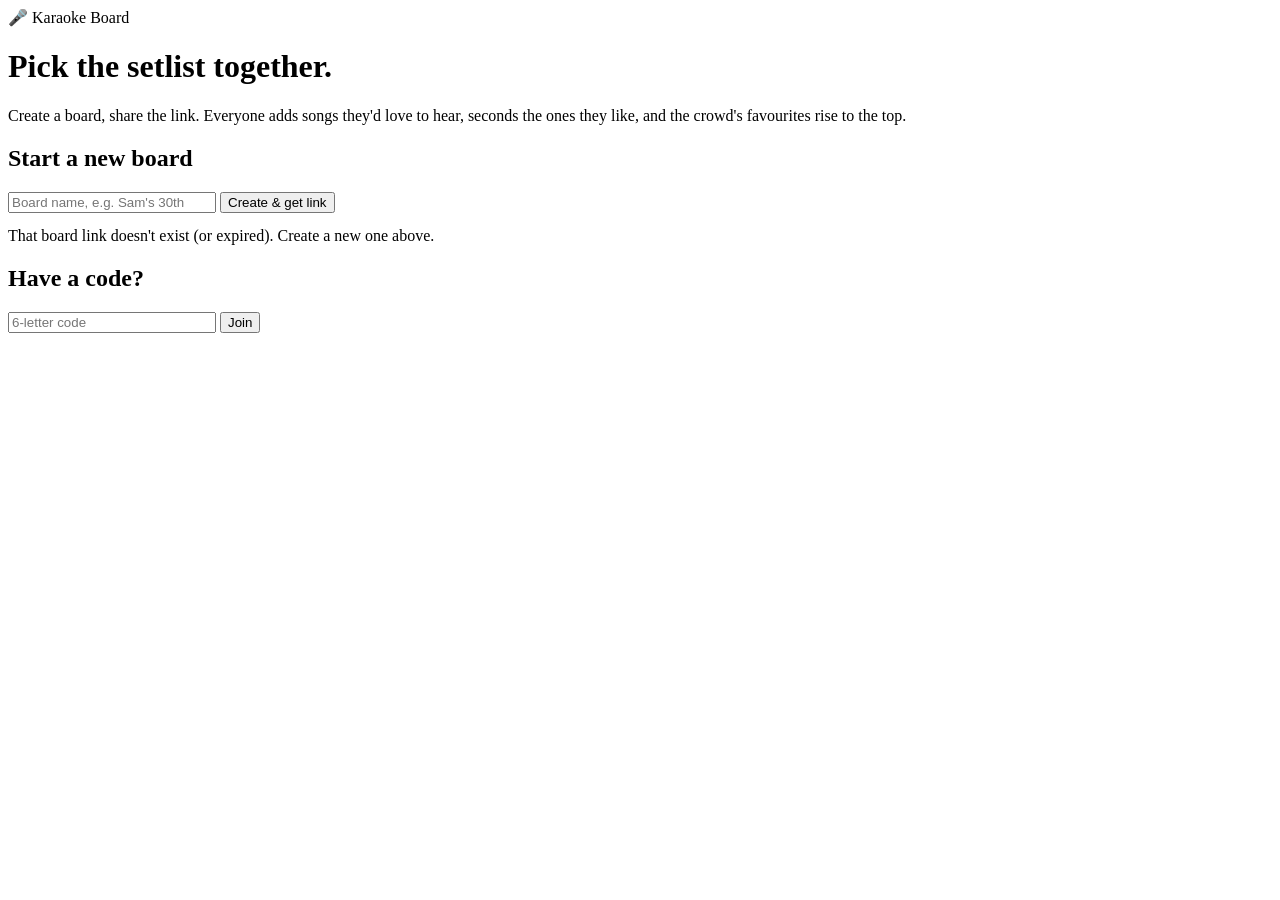
==== app/static/index.html @ f3f13af6 "Karaoke song board: taste quiz, Deezer suggestions, voting leaderboard" ====
<!doctype html>
<html lang="en">
<head>
  <meta charset="utf-8">
  <meta name="viewport" content="width=device-width, initial-scale=1">
  <title>Karaoke Song Board</title>
  <link rel="stylesheet" href="/static/style.css">
</head>
<body>
  <div class="wrap">
    <div class="topbar"><div class="brand">🎤 Karaoke Board</div></div>

    <h1>Pick the setlist together.</h1>
    <p class="lead">Create a board, share the link. Everyone adds songs they'd love to hear, seconds the ones they like, and the crowd's favourites rise to the top.</p>

    <div class="card">
      <h2>Start a new board</h2>
      <div class="row">
        <input id="name" class="field" style="flex:1; min-width: 200px" placeholder="Board name, e.g. Sam's 30th" maxlength="60">
        <button id="create" class="btn">Create &amp; get link</button>
      </div>
      <p id="missing" class="muted hidden" style="margin-top:14px">That board link doesn't exist (or expired). Create a new one above.</p>
    </div>

    <div class="card" style="margin-top:14px">
      <h2>Have a code?</h2>
      <div class="row">
        <input id="code" class="field" style="flex:1; min-width: 200px" placeholder="6-letter code" maxlength="6">
        <button id="join" class="btn secondary">Join</button>
      </div>
    </div>
  </div>

  <script>
    if (new URLSearchParams(location.search).get('missing')) document.getElementById('missing').classList.remove('hidden');
    document.getElementById('create').onclick = async () => {
      const name = document.getElementById('name').value.trim() || 'Karaoke Night';
      const r = await fetch('/api/rooms', { method: 'POST', headers: { 'Content-Type': 'application/json' }, body: JSON.stringify({ name }) });
      const j = await r.json();
      location.href = '/r/' + j.code;
    };
    const go = () => { const c = document.getElementById('code').value.trim().toLowerCase(); if (c) location.href = '/r/' + c; };
    document.getElementById('join').onclick = go;
    document.getElementById('code').addEventListener('keydown', e => { if (e.key === 'Enter') go(); });
  </script>
</body>
</html>
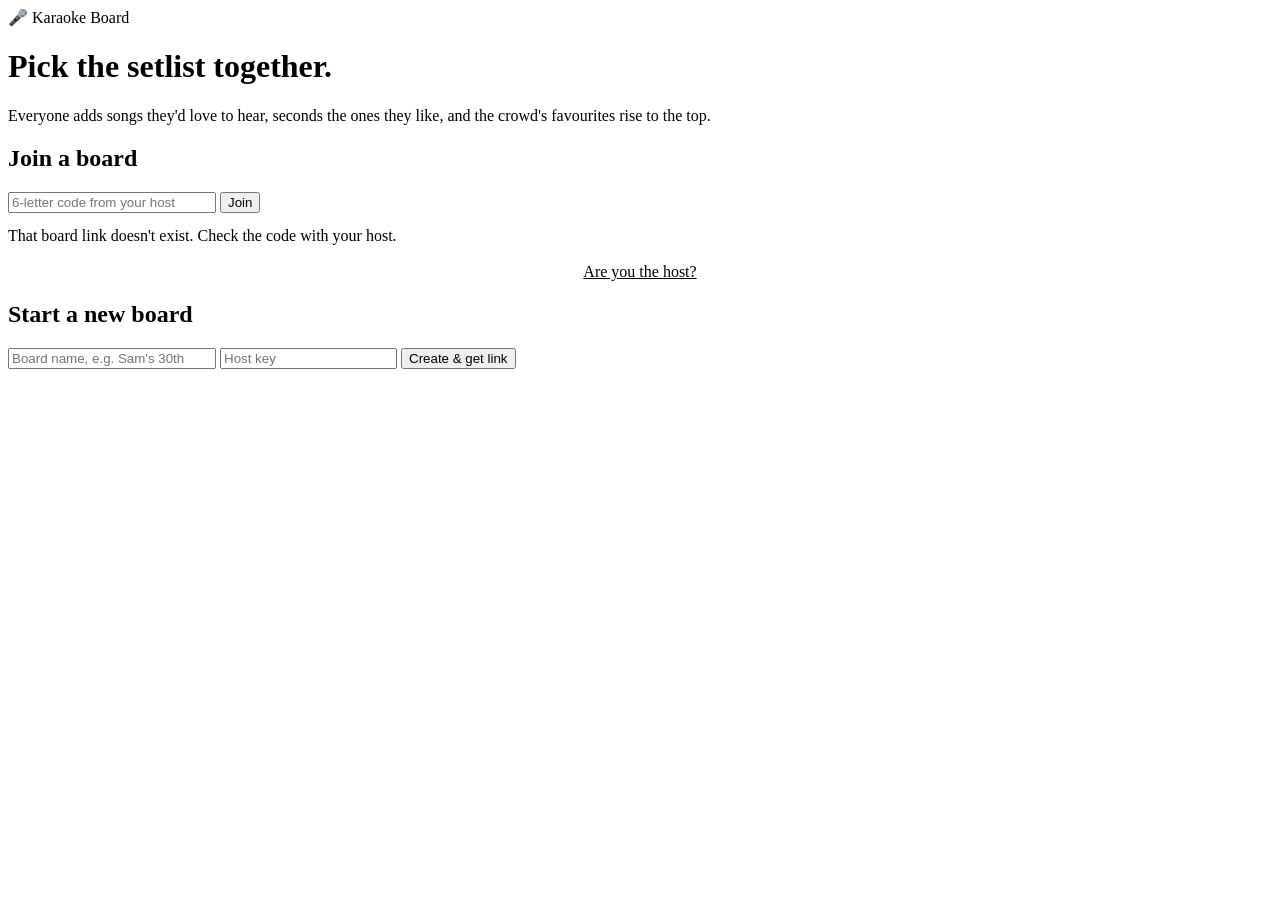
==== commit 4d4f5e8e: "Restrict board creation to host with ADMIN_KEY" ====
--- a/app/static/index.html
+++ b/app/static/index.html
@@ -11,32 +11,42 @@
     <div class="topbar"><div class="brand">🎤 Karaoke Board</div></div>
 
     <h1>Pick the setlist together.</h1>
-    <p class="lead">Create a board, share the link. Everyone adds songs they'd love to hear, seconds the ones they like, and the crowd's favourites rise to the top.</p>
+    <p class="lead">Everyone adds songs they'd love to hear, seconds the ones they like, and the crowd's favourites rise to the top.</p>
 
     <div class="card">
+      <h2>Join a board</h2>
+      <div class="row">
+        <input id="code" class="field" style="flex:1; min-width: 200px" placeholder="6-letter code from your host" maxlength="6">
+        <button id="join" class="btn">Join</button>
+      </div>
+      <p id="missing" class="muted hidden" style="margin-top:14px">That board link doesn't exist. Check the code with your host.</p>
+    </div>
+
+    <p class="muted" style="margin-top:18px; text-align:center"><a href="#" id="host-toggle" style="color:inherit">Are you the host?</a></p>
+
+    <div class="card hidden" id="host" style="margin-top:14px">
       <h2>Start a new board</h2>
       <div class="row">
         <input id="name" class="field" style="flex:1; min-width: 200px" placeholder="Board name, e.g. Sam's 30th" maxlength="60">
+        <input id="key" class="field" type="password" style="flex:1; min-width: 160px" placeholder="Host key">
         <button id="create" class="btn">Create &amp; get link</button>
       </div>
-      <p id="missing" class="muted hidden" style="margin-top:14px">That board link doesn't exist (or expired). Create a new one above.</p>
-    </div>
-
-    <div class="card" style="margin-top:14px">
-      <h2>Have a code?</h2>
-      <div class="row">
-        <input id="code" class="field" style="flex:1; min-width: 200px" placeholder="6-letter code" maxlength="6">
-        <button id="join" class="btn secondary">Join</button>
-      </div>
+      <p id="err" class="muted hidden" style="margin-top:14px"></p>
     </div>
   </div>
 
   <script>
     if (new URLSearchParams(location.search).get('missing')) document.getElementById('missing').classList.remove('hidden');
+    const host = document.getElementById('host'), keyEl = document.getElementById('key'), err = document.getElementById('err');
+    keyEl.value = localStorage.getItem('kb:hostkey') || '';
+    if (keyEl.value || location.hash === '#host') host.classList.remove('hidden');
+    document.getElementById('host-toggle').onclick = (e) => { e.preventDefault(); host.classList.toggle('hidden'); };
     document.getElementById('create').onclick = async () => {
       const name = document.getElementById('name').value.trim() || 'Karaoke Night';
-      const r = await fetch('/api/rooms', { method: 'POST', headers: { 'Content-Type': 'application/json' }, body: JSON.stringify({ name }) });
+      const r = await fetch('/api/rooms', { method: 'POST', headers: { 'Content-Type': 'application/json', 'X-Admin-Key': keyEl.value }, body: JSON.stringify({ name }) });
       const j = await r.json();
+      if (!r.ok) { err.textContent = j.detail || 'Could not create board'; err.classList.remove('hidden'); return; }
+      localStorage.setItem('kb:hostkey', keyEl.value);
       location.href = '/r/' + j.code;
     };
     const go = () => { const c = document.getElementById('code').value.trim().toLowerCase(); if (c) location.href = '/r/' + c; };
